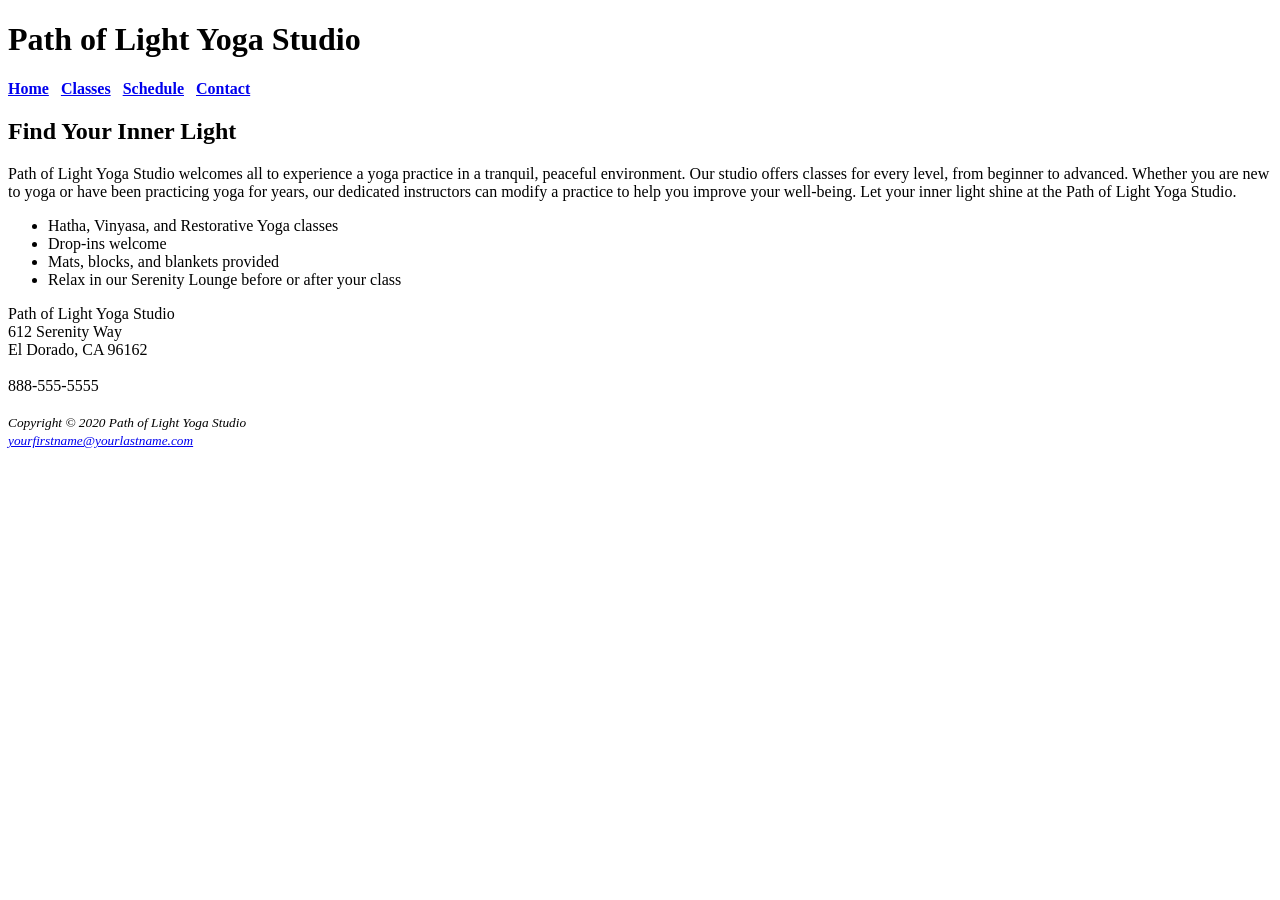
==== Index.html @ 4c7e7b1d "Create Index.html" ====
<!DOCTYPE html>
<html lang="en">
<head>
<title>Path of Light Yoga Studio</title>
<meta charset="utf-8">
</head>
<body>
<header>
<h1>Path of Light Yoga Studio</h1>
</header>
<nav>
<b>
<a href="index.html">Home</a> &nbsp; 
<a href="classes.html">Classes</a> &nbsp; 
<a href="schedule.html">Schedule</a> &nbsp; 
<a href="contact.html">Contact</a>
</b>
</nav>
<main>
<h2>Find Your Inner Light</h2>
<p>Path of Light Yoga Studio welcomes all to experience a yoga practice in a tranquil, peaceful environment. 
Our studio offers classes for every level, from beginner to advanced. Whether you are new to yoga or have 
been practicing yoga for years, our dedicated instructors can modify a practice to help you improve your well-being. 
Let your inner light shine at the Path of Light Yoga Studio.</p>
<ul>
  <li>Hatha, Vinyasa, and Restorative Yoga classes</li>
  <li>Drop-ins welcome</li>
  <li>Mats, blocks, and blankets provided</li>
  <li>Relax in our Serenity Lounge before or after your class</li>
</ul>
<div>
Path of Light Yoga Studio<br>
612 Serenity Way<br>
El Dorado, CA 96162<br><br>
888-555-5555<br><br>
</div>
</main>
<footer>
<small><i>Copyright &copy; 2020 Path of Light Yoga Studio<br>
<a href="mailto:yourfirstname@yourlastname.com">yourfirstname@yourlastname.com</a>
</i></small>
</footer>
</body>
</html>
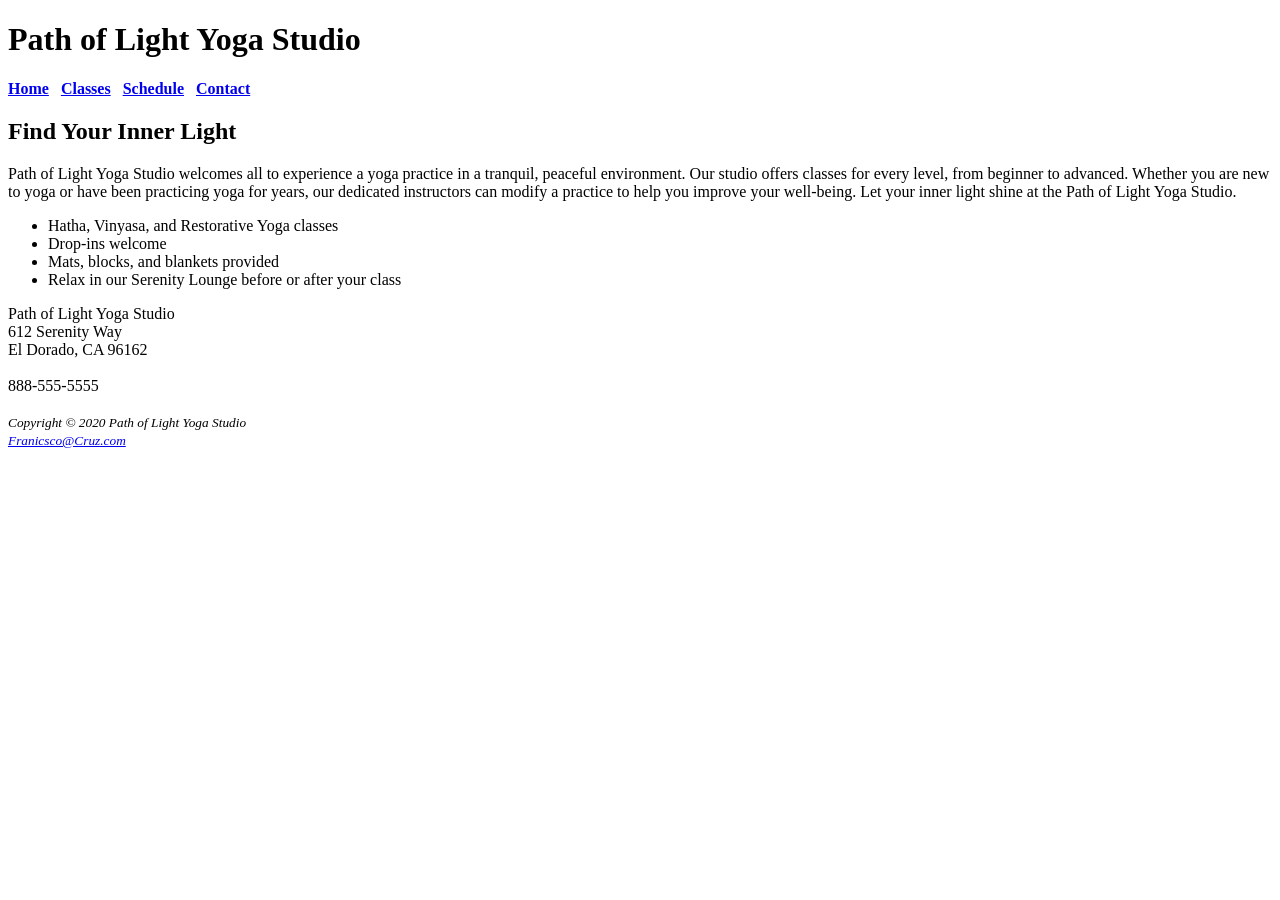
==== commit 36e7aaa2: "Update Index.html" ====
--- a/Index.html
+++ b/Index.html
@@ -37,7 +37,7 @@
 </main>
 <footer>
 <small><i>Copyright &copy; 2020 Path of Light Yoga Studio<br>
-<a href="mailto:yourfirstname@yourlastname.com">yourfirstname@yourlastname.com</a>
+<a href="mailto:Francisco@Cruz.com">Franicsco@Cruz.com</a>
 </i></small>
 </footer>
 </body>
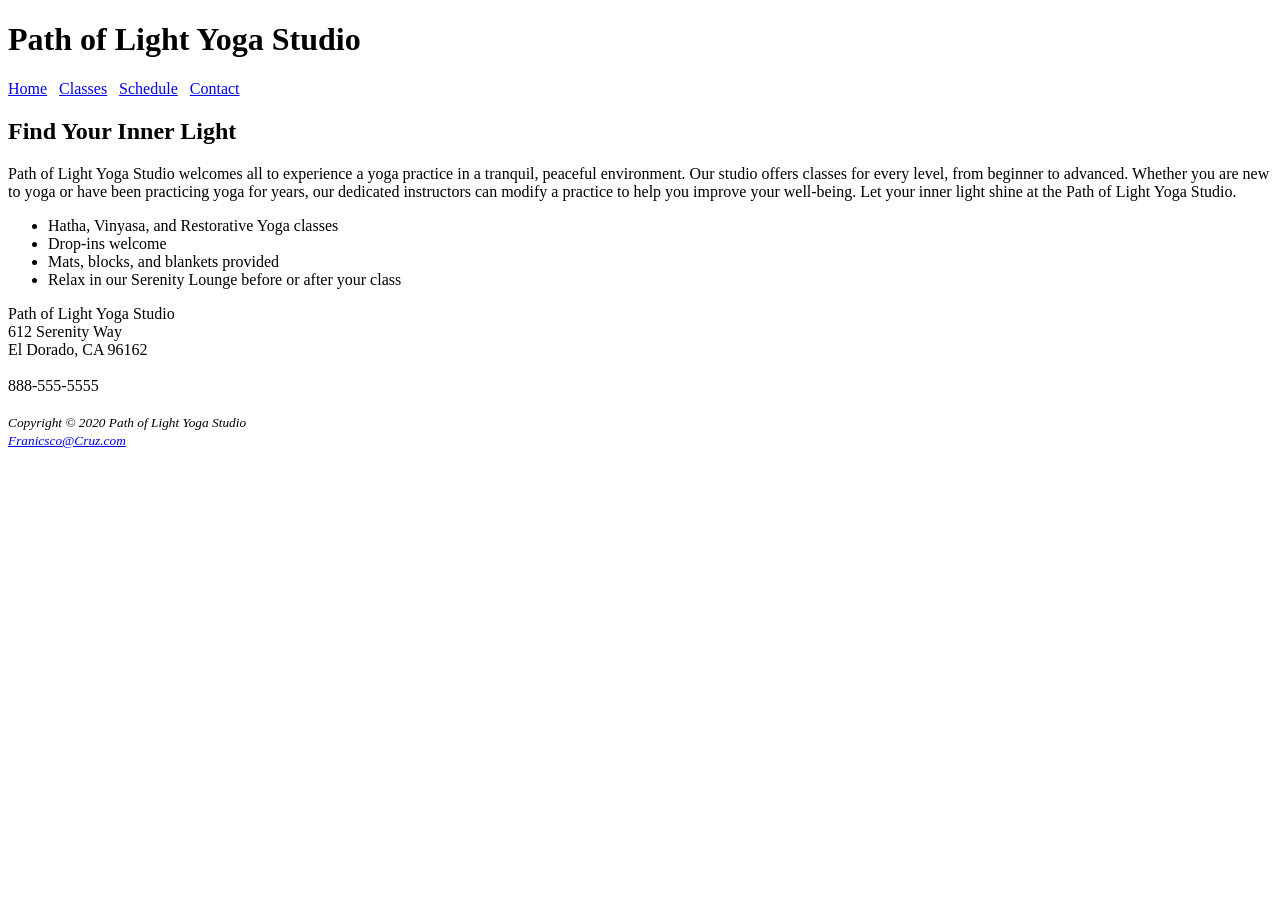
==== commit 37e32c89: "Update Index.html" ====
--- a/Index.html
+++ b/Index.html
@@ -9,12 +9,10 @@
 <h1>Path of Light Yoga Studio</h1>
 </header>
 <nav>
-<b>
 <a href="index.html">Home</a> &nbsp; 
 <a href="classes.html">Classes</a> &nbsp; 
 <a href="schedule.html">Schedule</a> &nbsp; 
 <a href="contact.html">Contact</a>
-</b>
 </nav>
 <main>
 <h2>Find Your Inner Light</h2>
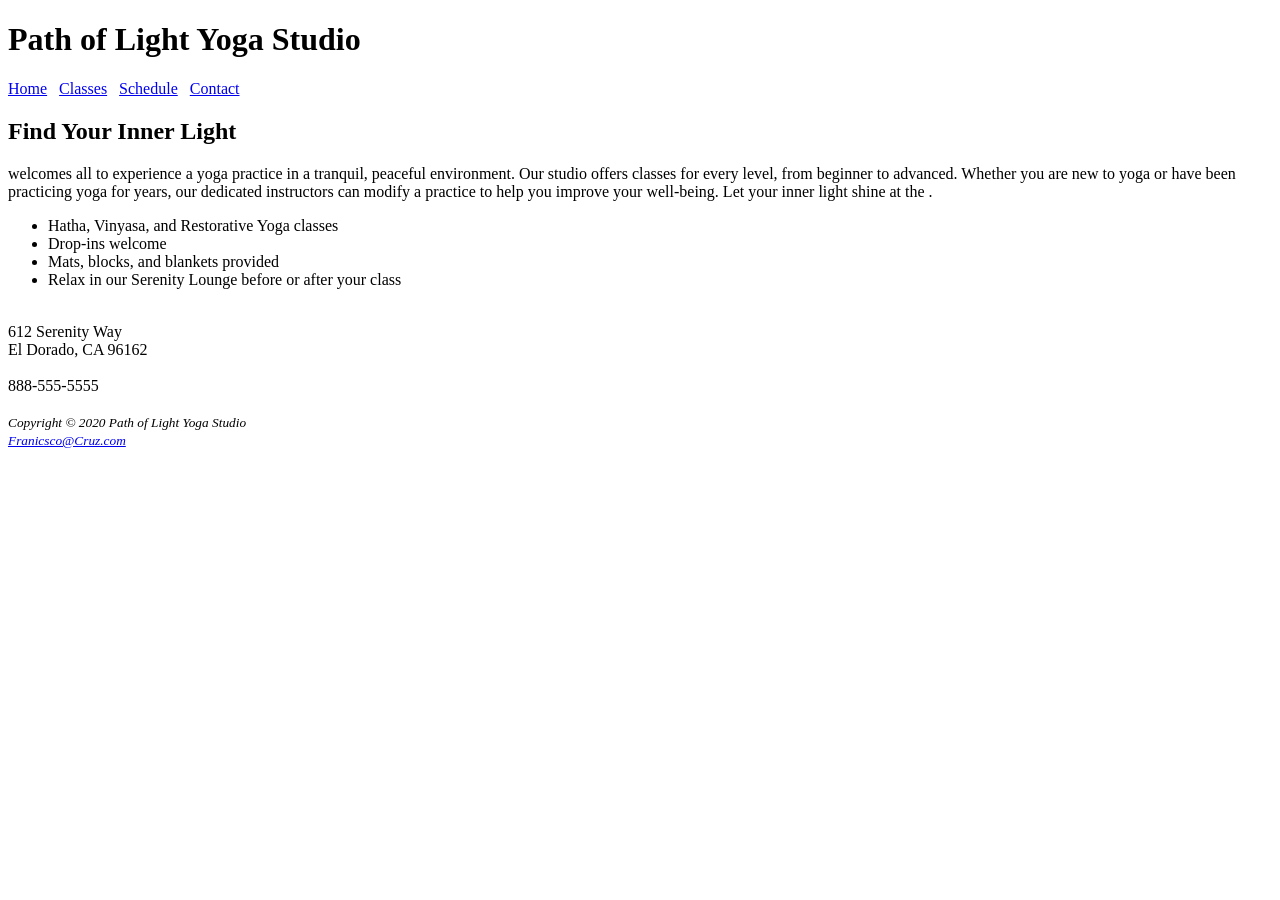
==== commit d46b0273: "Update Index.html" ====
--- a/Index.html
+++ b/Index.html
@@ -3,8 +3,10 @@
 <head>
 <title>Path of Light Yoga Studio</title>
 <meta charset="utf-8">
+  <link href="Yoga_CSS" rel="stylesheet"
 </head>
 <body>
+  <div id="wrapper">
 <header>
 <h1>Path of Light Yoga Studio</h1>
 </header>
@@ -16,10 +18,10 @@
 </nav>
 <main>
 <h2>Find Your Inner Light</h2>
-<p>Path of Light Yoga Studio welcomes all to experience a yoga practice in a tranquil, peaceful environment. 
+  <p><span class="studio"Path of Light Yoga Studio</span> welcomes all to experience a yoga practice in a tranquil, peaceful environment. 
 Our studio offers classes for every level, from beginner to advanced. Whether you are new to yoga or have 
 been practicing yoga for years, our dedicated instructors can modify a practice to help you improve your well-being. 
-Let your inner light shine at the Path of Light Yoga Studio.</p>
+    Let your inner light shine at the <span class="studio"Path of Light Yoga Studio</span>.</p>
 <ul>
   <li>Hatha, Vinyasa, and Restorative Yoga classes</li>
   <li>Drop-ins welcome</li>
@@ -27,7 +29,7 @@
   <li>Relax in our Serenity Lounge before or after your class</li>
 </ul>
 <div>
-Path of Light Yoga Studio<br>
+  <span class="studio"Path of Light Yoga Studio</span><br>
 612 Serenity Way<br>
 El Dorado, CA 96162<br><br>
 888-555-5555<br><br>
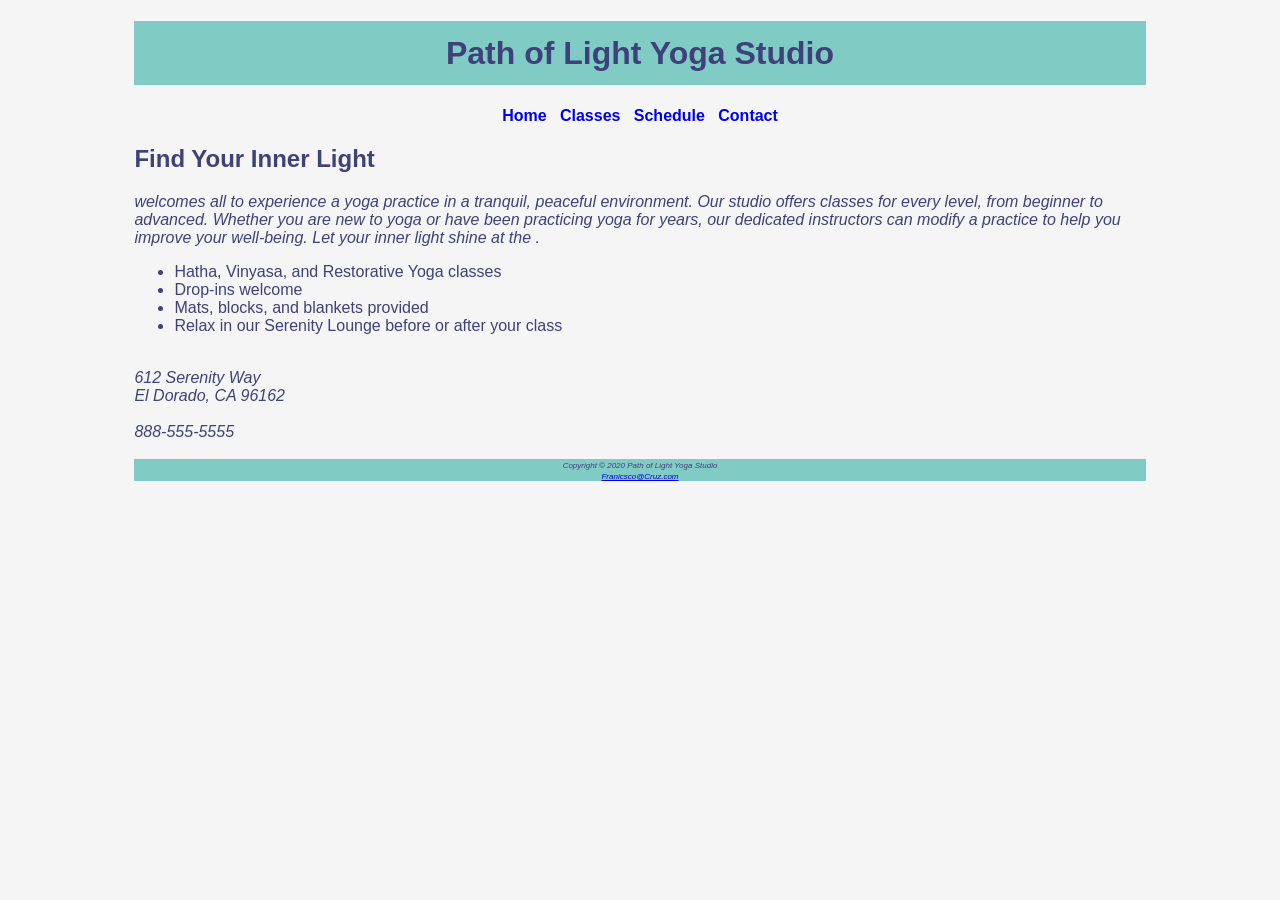
==== commit 1dc45eef: "Update Index.html" ====
--- a/Index.html
+++ b/Index.html
@@ -3,7 +3,7 @@
 <head>
 <title>Path of Light Yoga Studio</title>
 <meta charset="utf-8">
-  <link href="Yoga_CSS" rel="stylesheet"
+  <link href="yoga.css" rel="stylesheet"
 </head>
 <body>
   <div id="wrapper">
--- a/yoga.css
+++ b/yoga.css
@@ -0,0 +1,24 @@
+body {
+background-color: #F5F5F5;
+color: #40407A;
+font-family: Verdana, Arial, sans-serif;
+}
+#wrapper {
+margin-left: auto;
+margin-right: auto;
+width: 80%;
+}
+header {
+background-color: #80CBC4;
+text-align: center;
+}
+h1 { line-height: 200%; } nav {font-weight: bold;
+text-align: center;
+}
+nav a { text-decoration: none; } .studio{font-style: italic; }
+footer {
+background-color: #80CBC4;
+font-size: .60em;
+font-style: italic;
+text-align: center;
+}
